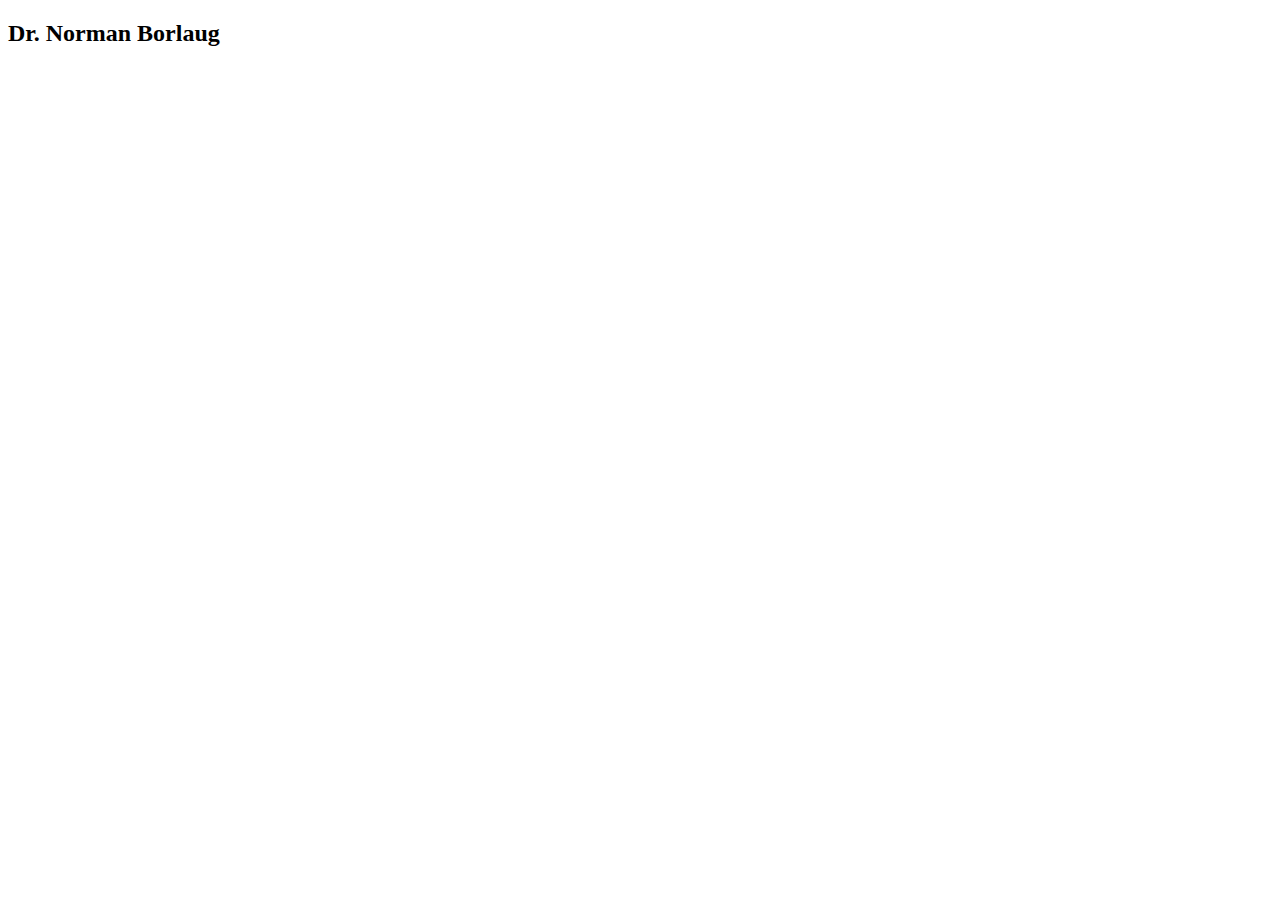
==== index.html @ 55800af2 "Create index.html" ====
<!DOCTYPE html>
<html lang="en">
<head>
    <meta charset="UTF-8">
    <meta http-equiv="X-UA-Compatible" content="IE=edge">
    <meta name="viewport" content="width=device-width, initial-scale=1.0">
    <title>Document</title>
</head>
<body>
    <main id="main">
        <h2 id="title">Dr. Norman Borlaug</h2>
        <figure id="img-div">
          <img id="image" />
        </figure>
      </main>
</body>
</html>
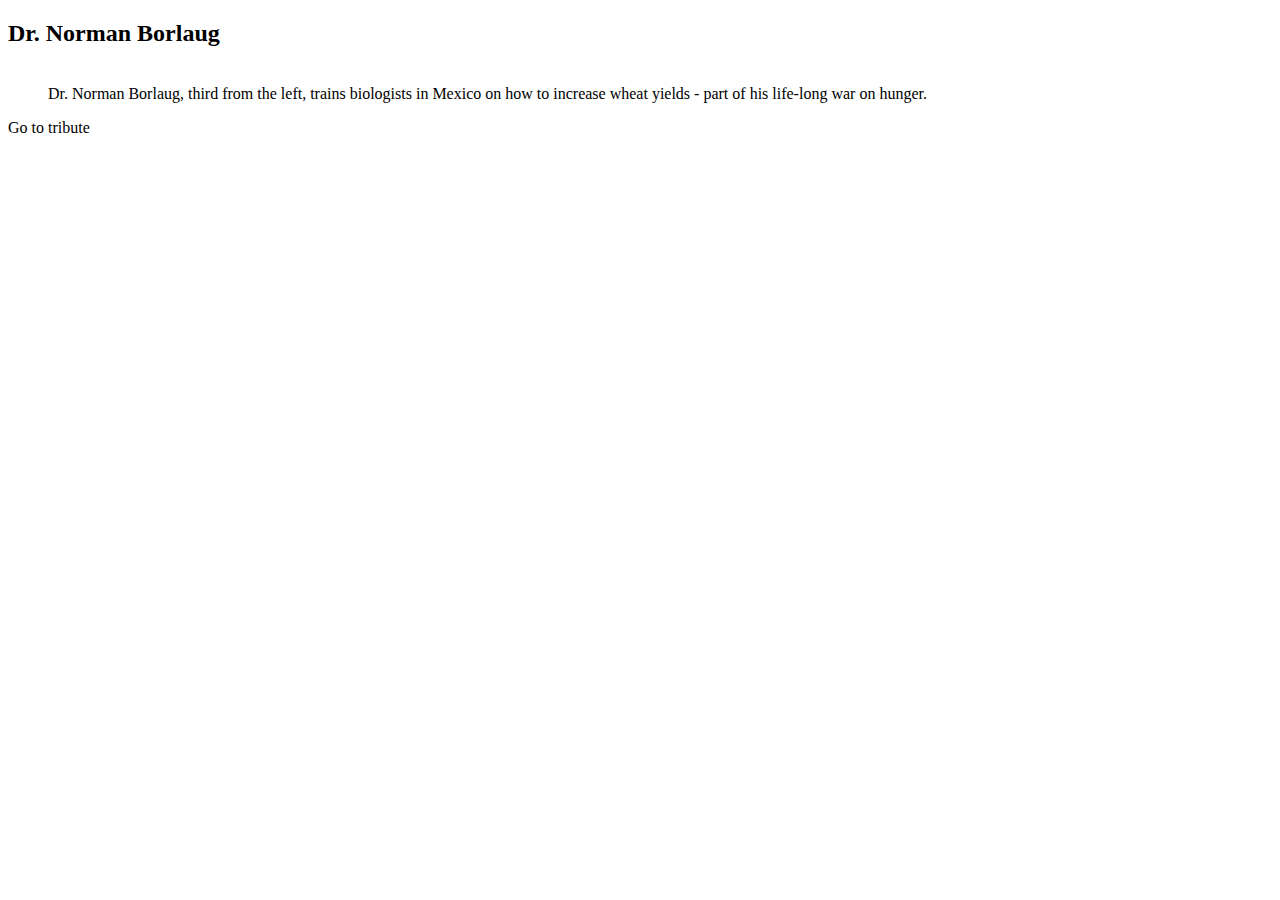
==== commit 6c05207e: "i am add css and some html element" ====
--- a/index.html
+++ b/index.html
@@ -7,11 +7,18 @@
     <title>Document</title>
 </head>
 <body>
-    <main id="main">
-        <h2 id="title">Dr. Norman Borlaug</h2>
-        <figure id="img-div">
-          <img id="image" />
-        </figure>
-      </main>
+  <main id="main">
+    <h2 id="title">Dr. Norman Borlaug</h2>
+    <figure id="img-div">
+      <img id="image"  />
+      <div id=img-caption>
+        Dr. Norman Borlaug, third from the left, trains biologists in Mexico on how to increase wheat yields - part of his
+        life-long war on hunger.
+      </div>
+    </figure>
+    <section id=" tribute-info">
+      <a target="_blank" id=" tribute-link "> Go to tribute </a>
+    </section>
+  </main>
 </body>
 </html>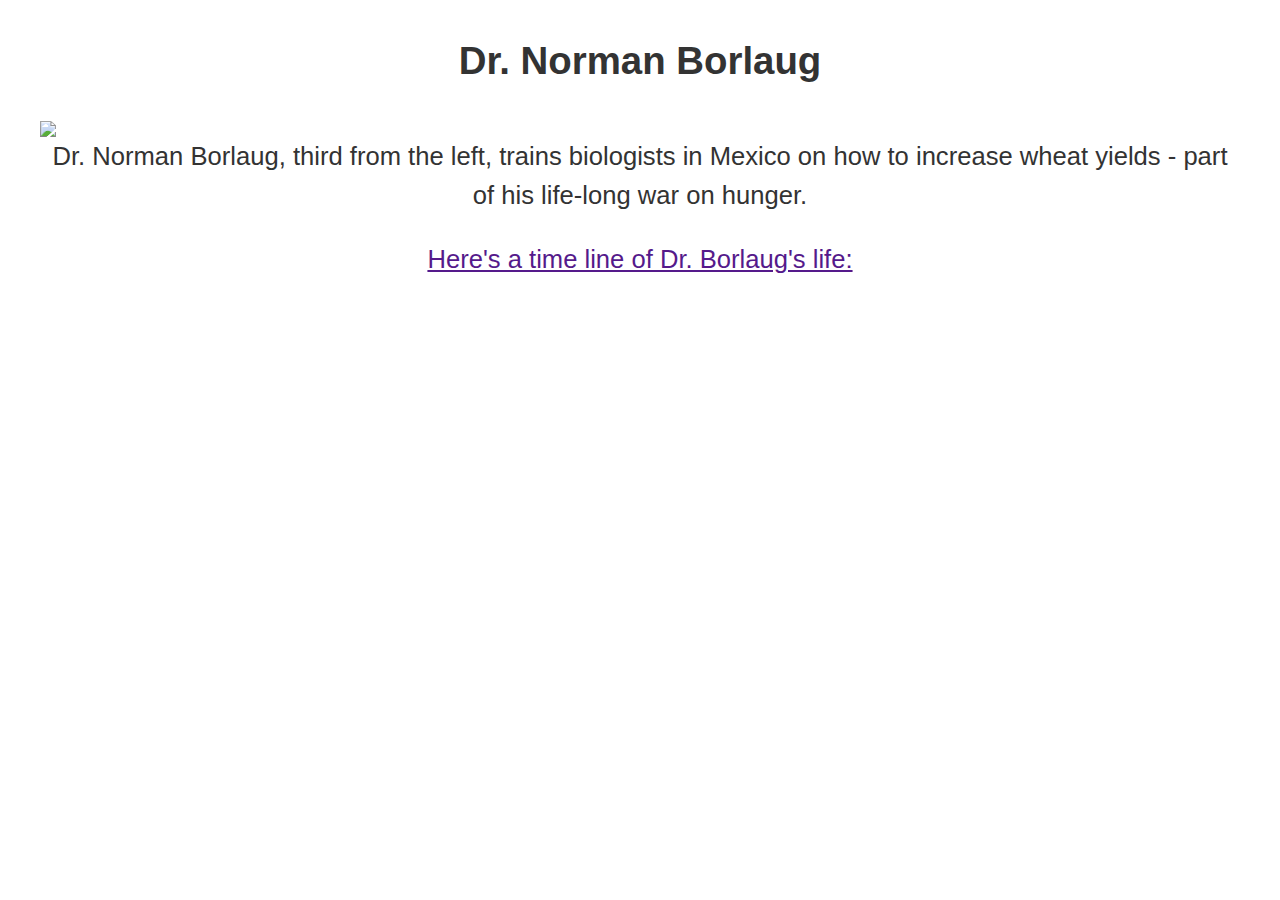
==== commit a6453828: "last item" ====
--- a/index.html
+++ b/index.html
@@ -5,19 +5,21 @@
     <meta http-equiv="X-UA-Compatible" content="IE=edge">
     <meta name="viewport" content="width=device-width, initial-scale=1.0">
     <title>Document</title>
+    <link rel="stylesheet" type="text/css" href="styles.css"/>
 </head>
 <body>
   <main id="main">
     <h2 id="title">Dr. Norman Borlaug</h2>
     <figure id="img-div">
-      <img id="image"  />
-      <div id=img-caption>
+      <img id="image" src="https://cdn.freecodecamp.org/testable-projects-fcc/images/tribute-page-main-image.jpg"  />
+      <div id="img-caption">
         Dr. Norman Borlaug, third from the left, trains biologists in Mexico on how to increase wheat yields - part of his
         life-long war on hunger.
       </div>
     </figure>
-    <section id=" tribute-info">
-      <a target="_blank" id=" tribute-link "> Go to tribute </a>
+    <section id="tribute-info">
+      <a target="_blank" href="" value="Go to tribute" id="tribute-link" />
+      Here's a time line of Dr. Borlaug's life:
     </section>
   </main>
 </body>
--- a/styles.css
+++ b/styles.css
@@ -0,0 +1,19 @@
+img {
+    max-width: 100%;
+    display: block;
+    height: auto;
+    margin: 0 auto;
+}
+img {
+    overflow-clip-margin: content-box;
+    overflow: clip;
+}
+
+body {
+    font-family: -apple-system, BlinkMacSystemFont, 'Segoe UI', 'Roboto', 'Helvetica Neue', Arial, sans-serif;
+    font-size: 1.6rem;
+    line-height: 1.5;
+    text-align: center;
+    color: #333;
+    margin: 0;
+}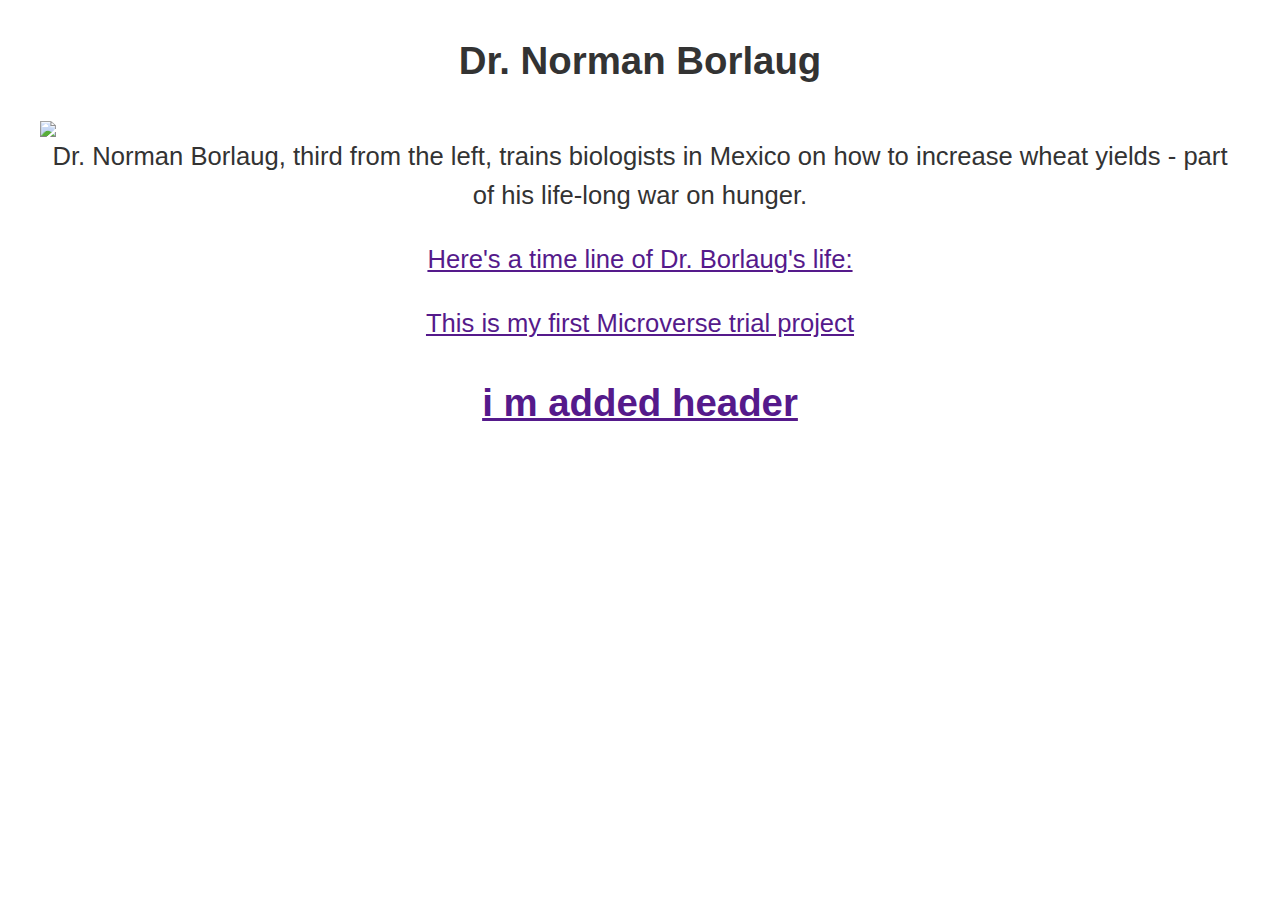
==== commit 86f71a97: "i am add h2 and one paragraphe" ====
--- a/index.html
+++ b/index.html
@@ -22,5 +22,9 @@
       Here's a time line of Dr. Borlaug's life:
     </section>
   </main>
+  <div>
+    <p>This is my first Microverse trial project</p>
+    <h2>i m added header</h2>
+  </div>
 </body>
 </html>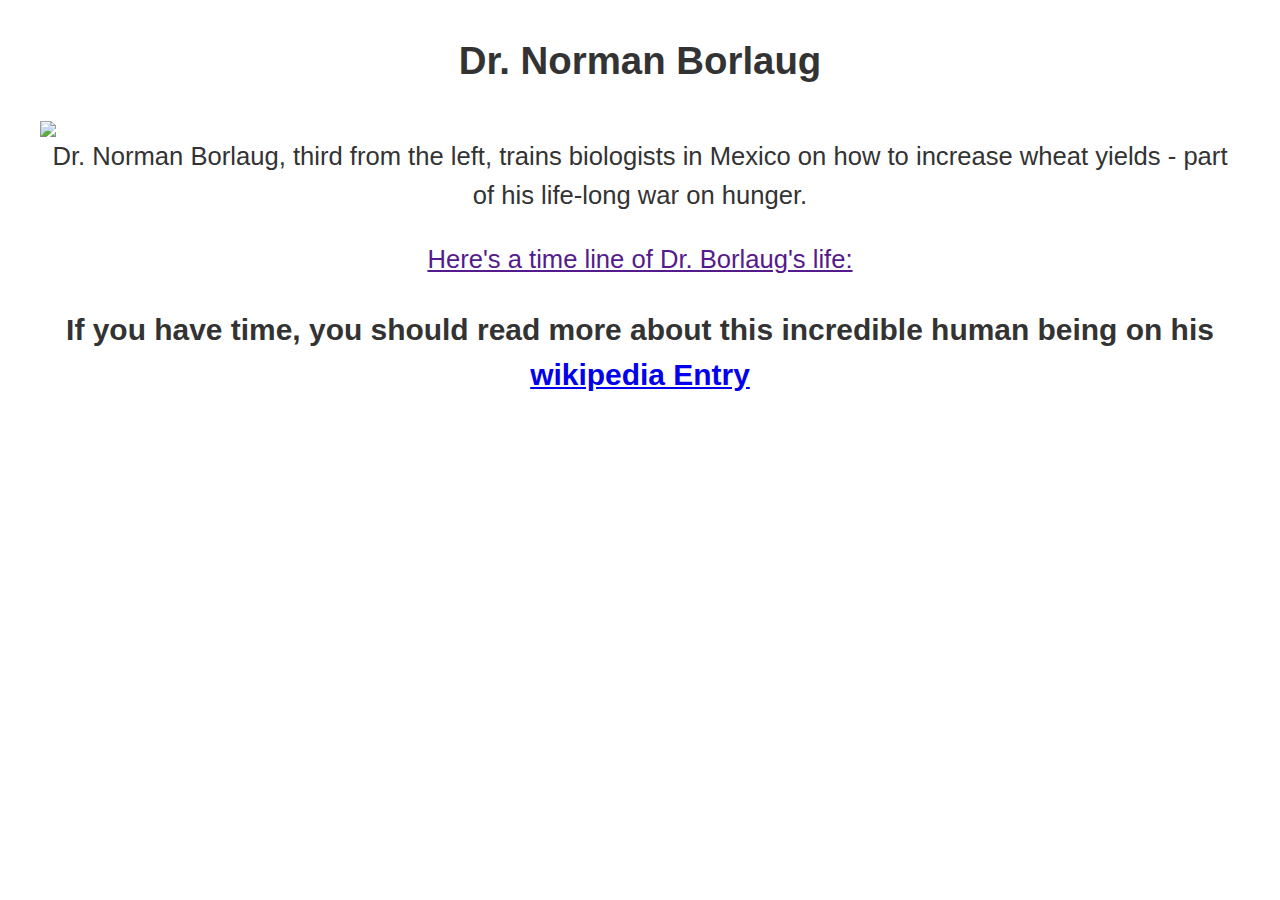
==== commit cefe4f36: "i am added link" ====
--- a/index.html
+++ b/index.html
@@ -5,7 +5,7 @@
     <meta http-equiv="X-UA-Compatible" content="IE=edge">
     <meta name="viewport" content="width=device-width, initial-scale=1.0">
     <title>Document</title>
-    <link rel="stylesheet" type="text/css" href="styles.css"/>
+    <link rel="stylesheet" href="styles.css"/>
 </head>
 <body>
   <main id="main">
@@ -18,13 +18,12 @@
       </div>
     </figure>
     <section id="tribute-info">
-      <a target="_blank" href="" value="Go to tribute" id="tribute-link" />
-      Here's a time line of Dr. Borlaug's life:
+      <a target="_blank" href="" value="Go to tribute" id="tribute-link" >
+      Here's a time line of Dr. Borlaug's life: </a>
     </section>
   </main>
-  <div>
-    <p>This is my first Microverse trial project</p>
-    <h2>i m added header</h2>
-  </div>
+  <h3>If you have time, you should read more about this incredible human being on his 
+    <a href="https://en.wikipedia.org/wiki/Norman_Borlaug" target="_blank"> wikipedia Entry </a>
+  </h3>
 </body>
 </html>--- a/styles.css
+++ b/styles.css
@@ -16,4 +16,7 @@
     text-align: center;
     color: #333;
     margin: 0;
+}
+p{
+    color: red;
 }